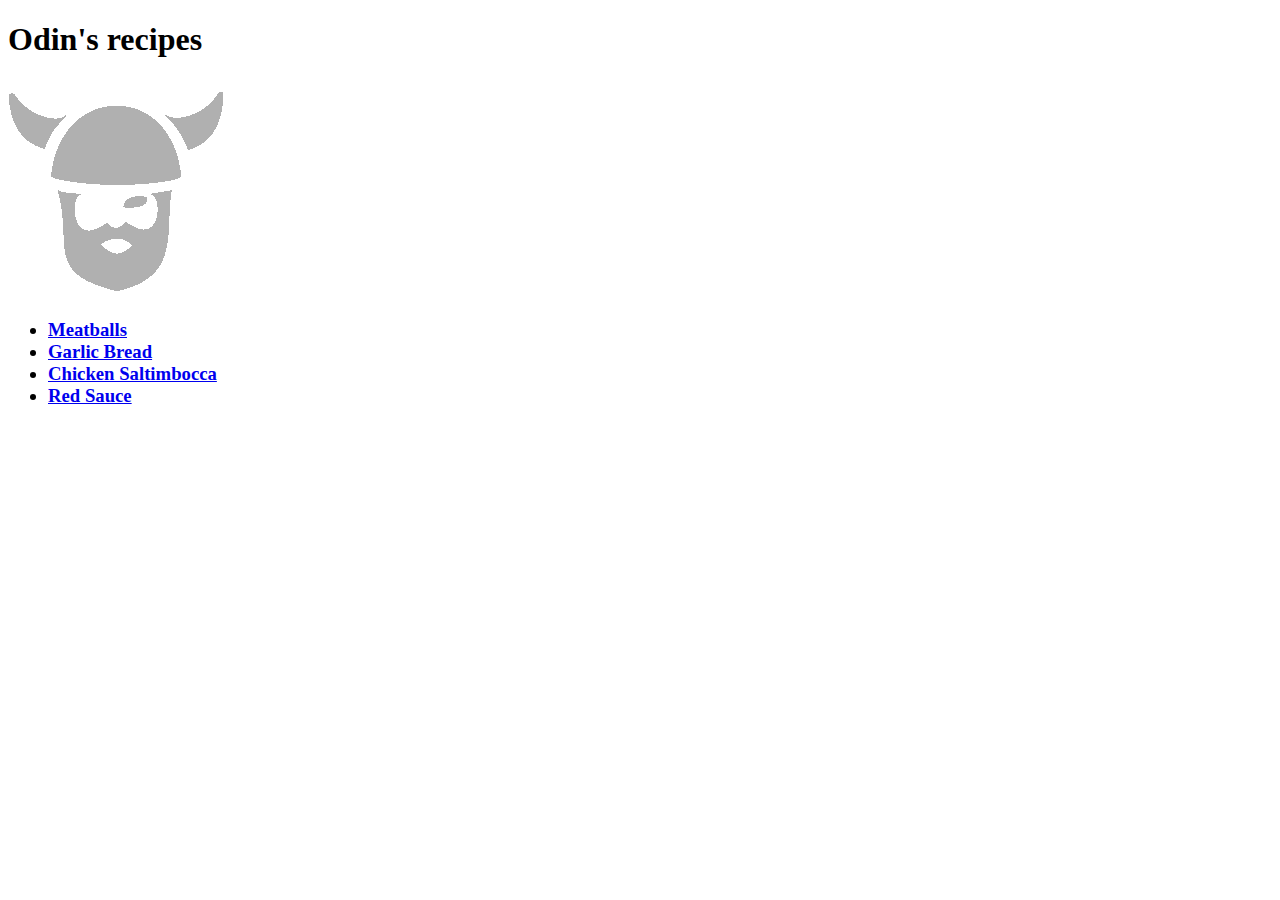
==== index.html @ 2c97cea1 "added some css" ====
<!DOCTYPE html>
<html lang="en">
    <head>
        <title>Oden's Recipes</title>
        <meta charset="UTF-8">
        
        <link ref="stylesheet" href="/recipes/style/style.css">
    
    </head>
    <body>
        <h1>Odin's recipes</h1>
        <img class="image" src="recipes/pics/Oden.png">
        <h3>
            <ul>
                <li><a href="recipes/meatballs.html">Meatballs</a></li>
                
                <li><a href="recipes/garlicbread.html">Garlic Bread</a></li>
            
                <li><a href="recipes/chickensalt.html">Chicken Saltimbocca</a></li>
                <li><a href="recipes/redsauce.html">Red Sauce</a></li>
            </ul>
        
        </h3>
        
    </body>

</html>
---- recipes/style/style.css ----
.image{
    height: auto;
    width: 300px;

}
.large{
     font-size: 28px
     
}
.center{
    text-align: center;
}
.red{
    color: red;
}
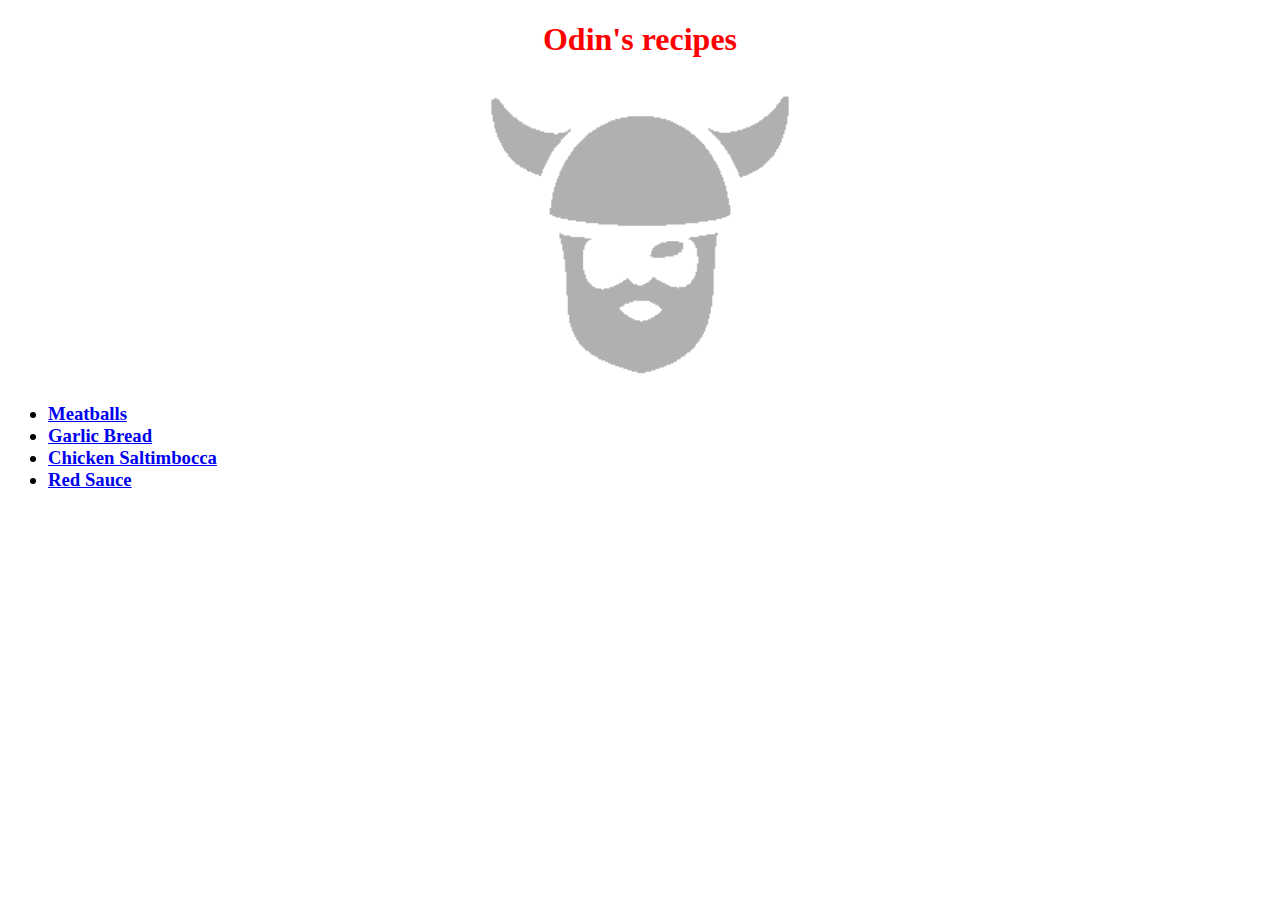
==== commit 8d31ed0f: "added some css style and a return to main manu button" ====
--- a/index.html
+++ b/index.html
@@ -1,15 +1,18 @@
 <!DOCTYPE html>
 <html lang="en">
     <head>
+        
+        <meta charset="UTF-8">
         <title>Oden's Recipes</title>
-        <meta charset="UTF-8">
         
-        <link ref="stylesheet" href="/recipes/style/style.css">
+        <link rel="stylesheet" href="/recipes/css/style.css">
     
     </head>
     <body>
-        <h1>Odin's recipes</h1>
+        <div class="center">
+        <h1 class="red">Odin's recipes</h1>
         <img class="image" src="recipes/pics/Oden.png">
+        </div>
         <h3>
             <ul>
                 <li><a href="recipes/meatballs.html">Meatballs</a></li>
@@ -19,6 +22,7 @@
                 <li><a href="recipes/chickensalt.html">Chicken Saltimbocca</a></li>
                 <li><a href="recipes/redsauce.html">Red Sauce</a></li>
             </ul>
+            
         
         </h3>
         
--- a/recipes/css/style.css
+++ b/recipes/css/style.css
@@ -0,0 +1,19 @@
+.image{
+    height: auto;
+    width: 300px;
+
+}
+.large{
+     font-size: 28px
+     
+}
+.center{
+    text-align: center;
+}
+.red{
+    color: red;
+}
+.main{
+    background-color: rgb(245, 213, 35);
+
+}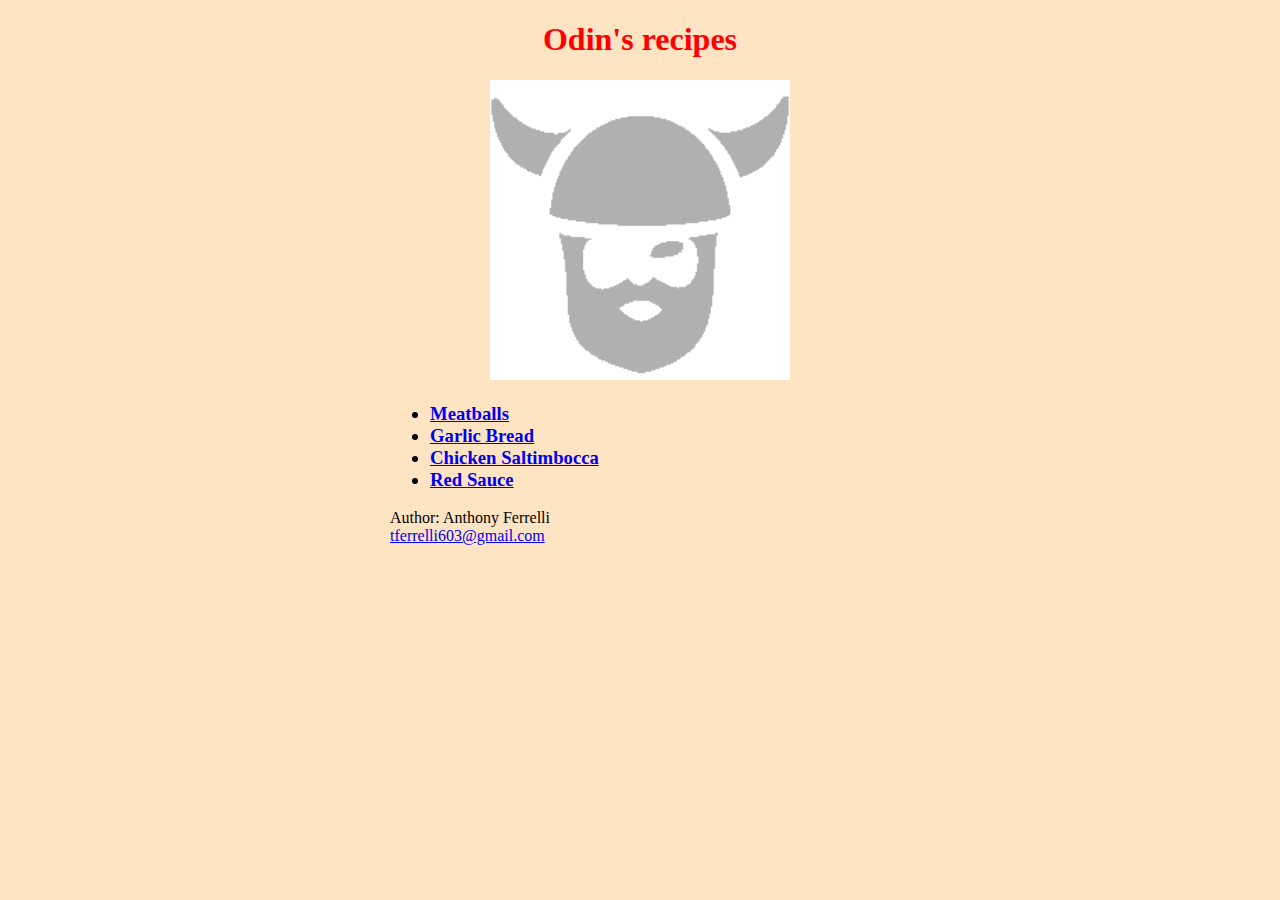
==== commit 3bf17d33: "change" ====
--- a/index.html
+++ b/index.html
@@ -21,11 +21,14 @@
             
                 <li><a href="recipes/chickensalt.html">Chicken Saltimbocca</a></li>
                 <li><a href="recipes/redsauce.html">Red Sauce</a></li>
-            </ul>
+            </ul> 
             
         
         </h3>
-        
+        <footer>
+            <p>Author: Anthony Ferrelli<br>
+            <a href="mailto:tferrelli603@gmail.com">tferrelli603@gmail.com</a></p>
+        </footer>
     </body>
 
 </html>--- a/recipes/css/style.css
+++ b/recipes/css/style.css
@@ -1,3 +1,14 @@
+html {
+    box-sizing: border-box;
+  }
+  *, *:before, *:after {
+    box-sizing: inherit;
+  }
+body {
+    width: 500px;
+    margin: 0 auto;
+    background-color: bisque;
+}
 .image{
     height: auto;
     width: 300px;
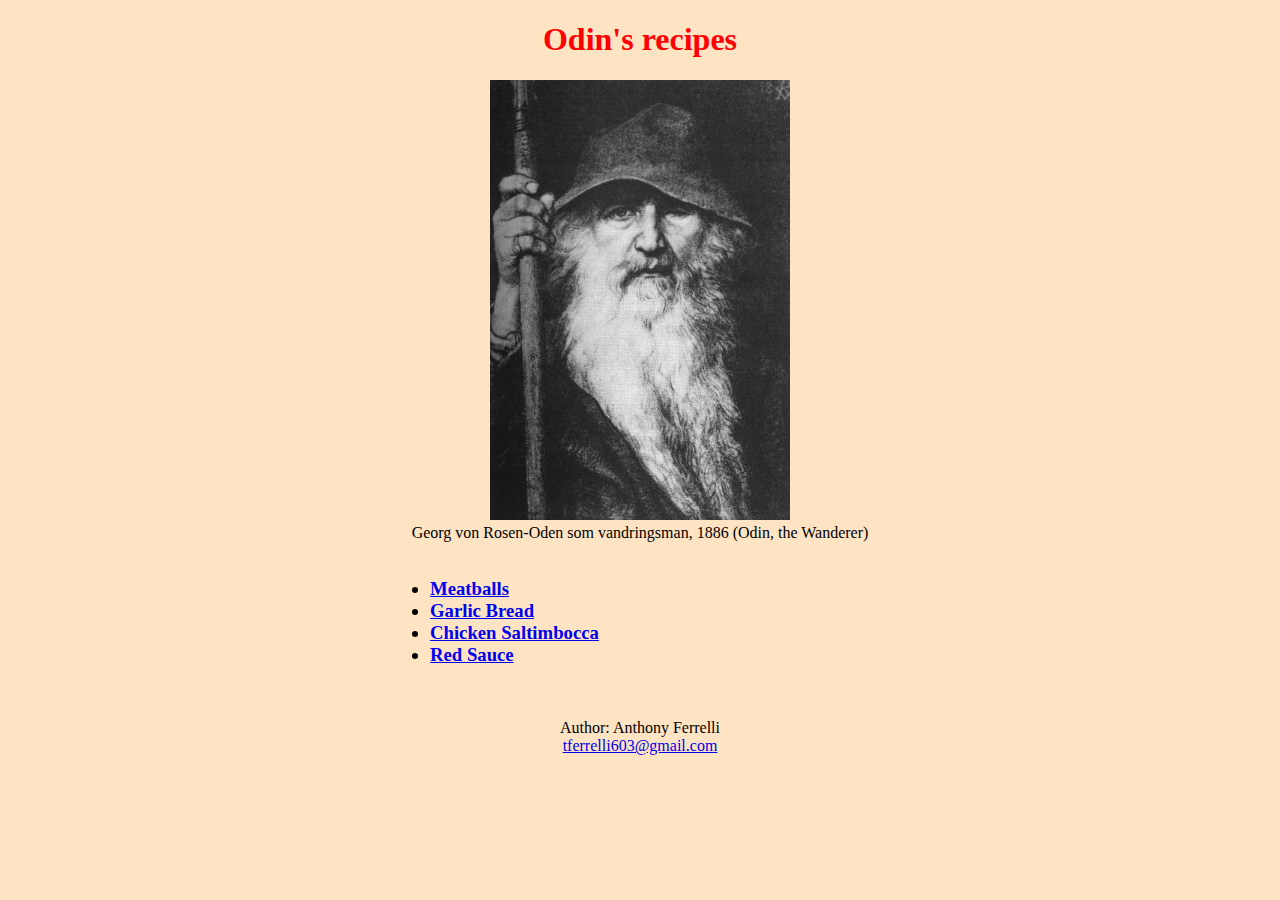
==== commit 1da3ab86: "change pic" ====
--- a/index.html
+++ b/index.html
@@ -4,15 +4,15 @@
         
         <meta charset="UTF-8">
         <title>Oden's Recipes</title>
-        
         <link rel="stylesheet" href="/recipes/css/style.css">
     
     </head>
     <body>
         <div class="center">
         <h1 class="red">Odin's recipes</h1>
-        <img class="image" src="recipes/pics/Oden.png">
+        <img class="image" src="recipes/pics/Georg_von_Rosen_-_Oden_som_vandringsman,_1886_(Odin,_the_Wanderer).jpg"><br>Georg von Rosen-Oden som vandringsman, 1886 (Odin, the Wanderer)
         </div>
+        <br>
         <h3>
             <ul>
                 <li><a href="recipes/meatballs.html">Meatballs</a></li>
@@ -25,7 +25,8 @@
             
         
         </h3>
-        <footer>
+        <br>
+        <footer class="center">
             <p>Author: Anthony Ferrelli<br>
             <a href="mailto:tferrelli603@gmail.com">tferrelli603@gmail.com</a></p>
         </footer>
--- a/recipes/css/style.css
+++ b/recipes/css/style.css
@@ -8,6 +8,7 @@
     width: 500px;
     margin: 0 auto;
     background-color: bisque;
+    
 }
 .image{
     height: auto;
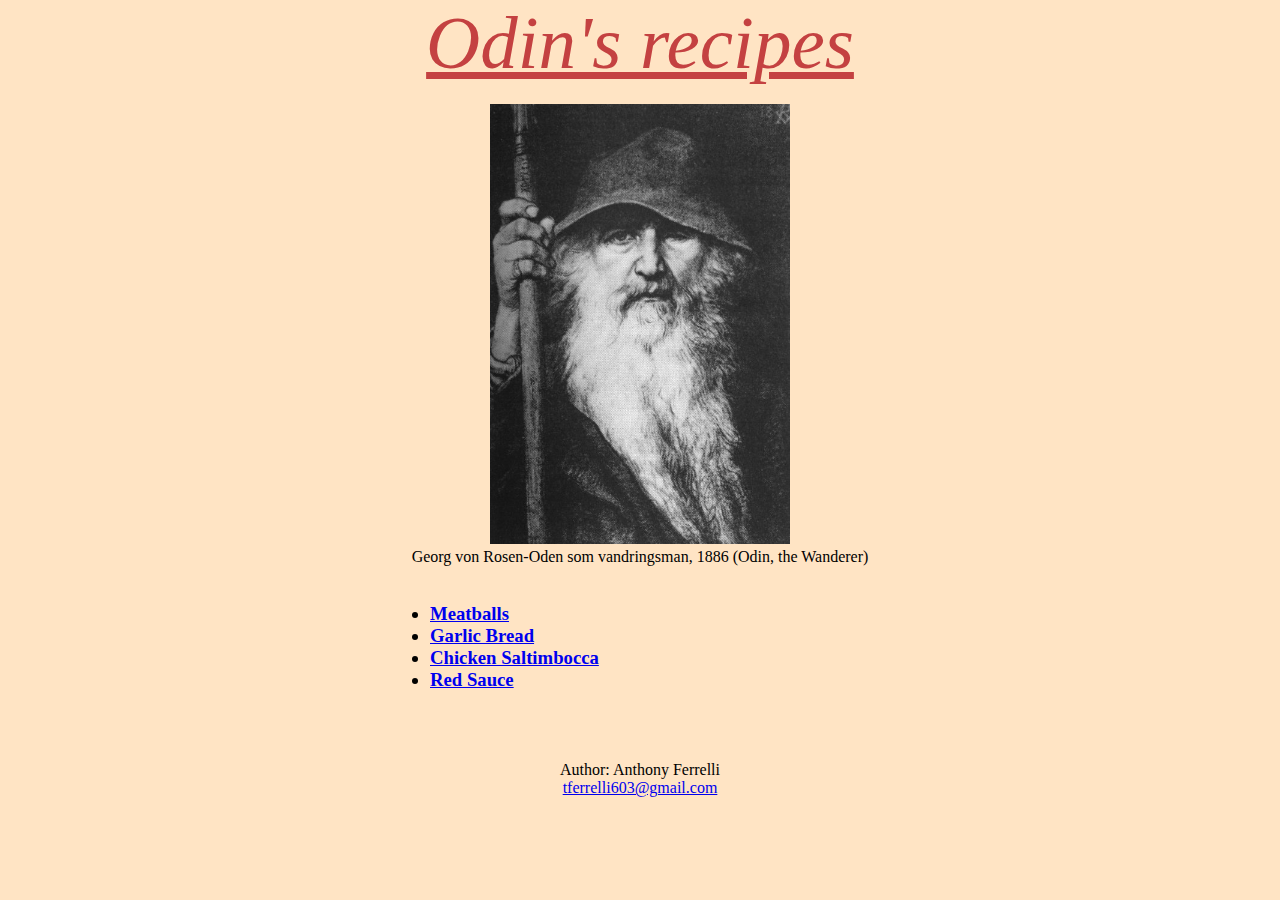
==== commit c704b645: "hmm" ====
--- a/index.html
+++ b/index.html
@@ -9,7 +9,7 @@
     </head>
     <body>
         <div class="center">
-        <h1 class="red">Odin's recipes</h1>
+        <div class="red">Odin's recipes</div><br>
         <img class="image" src="recipes/pics/Georg_von_Rosen_-_Oden_som_vandringsman,_1886_(Odin,_the_Wanderer).jpg"><br>Georg von Rosen-Oden som vandringsman, 1886 (Odin, the Wanderer)
         </div>
         <br>
@@ -26,6 +26,7 @@
         
         </h3>
         <br>
+        <br>
         <footer class="center">
             <p>Author: Anthony Ferrelli<br>
             <a href="mailto:tferrelli603@gmail.com">tferrelli603@gmail.com</a></p>
--- a/recipes/css/style.css
+++ b/recipes/css/style.css
@@ -23,7 +23,10 @@
     text-align: center;
 }
 .red{
-    color: red;
+    color: rgb(196, 65, 65);
+    text-decoration-line: underline;
+    font-size: 75px;
+    font-style: italic ;
 }
 .main{
     background-color: rgb(245, 213, 35);
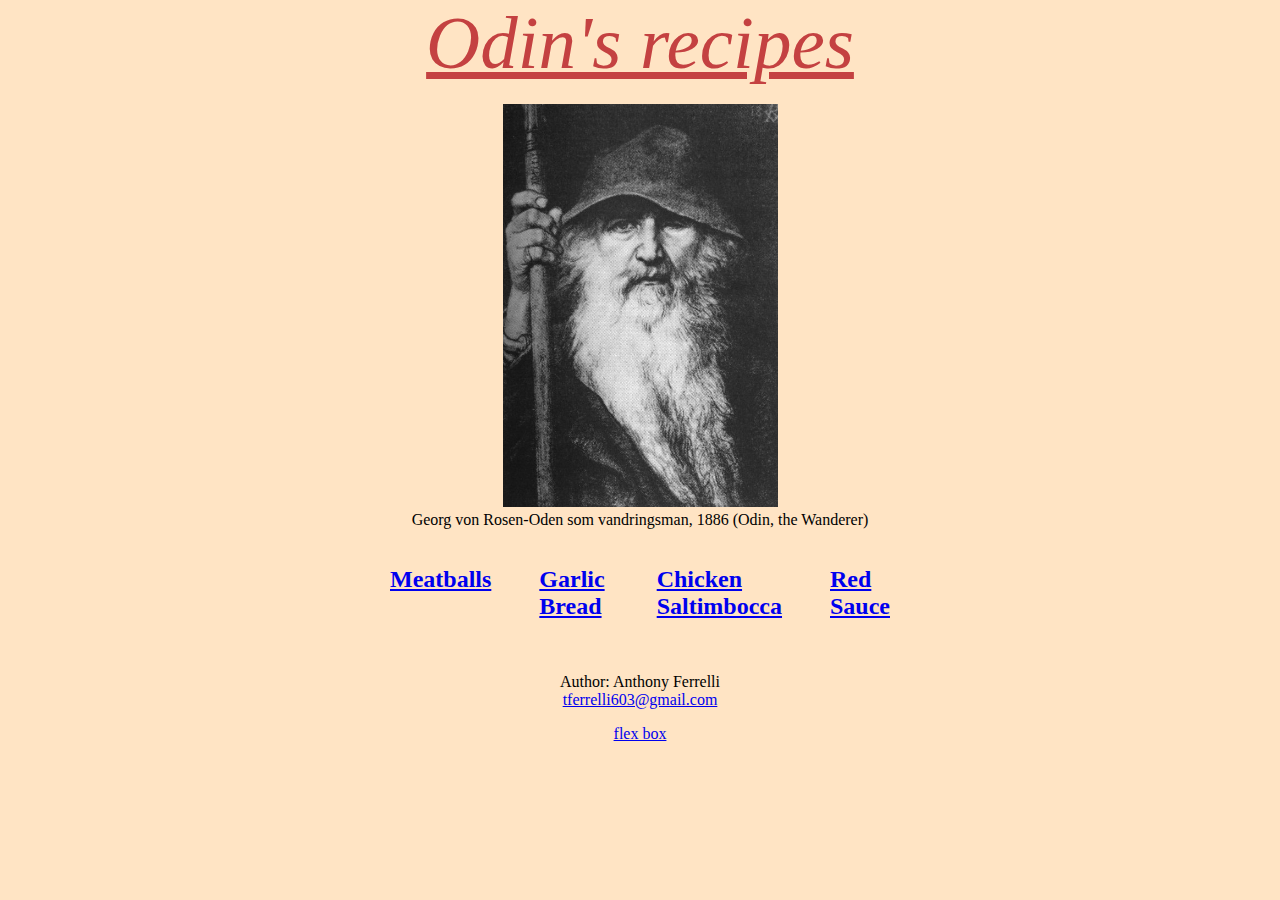
==== commit 89a3b7d8: "add flex folder" ====
--- a/index.html
+++ b/index.html
@@ -14,22 +14,20 @@
         </div>
         <br>
         <h3>
-            <ul>
-                <li><a href="recipes/meatballs.html">Meatballs</a></li>
-                
-                <li><a href="recipes/garlicbread.html">Garlic Bread</a></li>
-            
-                <li><a href="recipes/chickensalt.html">Chicken Saltimbocca</a></li>
-                <li><a href="recipes/redsauce.html">Red Sauce</a></li>
-            </ul> 
+            <div class="align">
+                <div><a href="recipes/meatballs.html">Meatballs</a></div>
+                <div><a href="recipes/garlicbread.html">Garlic Bread</a></div>
+                <div><a href="recipes/chickensalt.html">Chicken Saltimbocca</a></div>
+                <div><a href="recipes/redsauce.html">Red Sauce</a></div>
+            </div> 
             
         
         </h3>
         <br>
-        <br>
         <footer class="center">
             <p>Author: Anthony Ferrelli<br>
             <a href="mailto:tferrelli603@gmail.com">tferrelli603@gmail.com</a></p>
+            <p><a href="recipes/flexbox.html">flex box</a></p>
         </footer>
     </body>
 
--- a/recipes/css/style.css
+++ b/recipes/css/style.css
@@ -8,11 +8,21 @@
     width: 500px;
     margin: 0 auto;
     background-color: bisque;
+}
+.align {
+    display: flex;
+    gap: 2em;
+    flex: 1;
+    font-size: x-large;
+} 
+
+.flexbox {
+    display: flex;
+}
     
-}
 .image{
     height: auto;
-    width: 300px;
+    width: 275px;
 
 }
 .large{
@@ -31,4 +41,4 @@
 .main{
     background-color: rgb(245, 213, 35);
 
-}+}
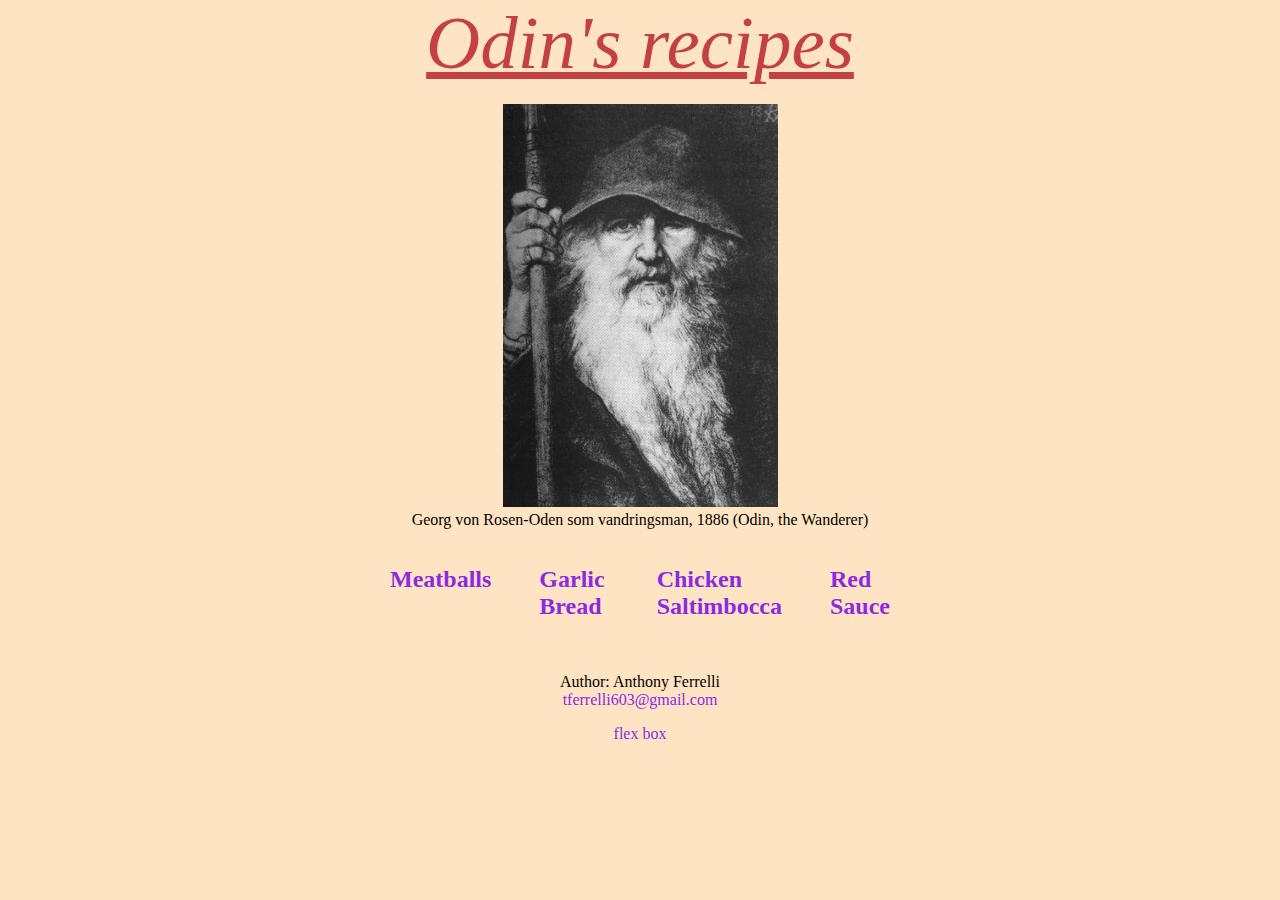
==== commit 35fc8bc2: "fix" ====
--- a/index.html
+++ b/index.html
@@ -4,7 +4,7 @@
         
         <meta charset="UTF-8">
         <title>Oden's Recipes</title>
-        <link rel="stylesheet" href="/recipes/css/style.css">
+        <link rel="stylesheet" href="recipes/css/style.css">
     
     </head>
     <body>
--- a/recipes/css/style.css
+++ b/recipes/css/style.css
@@ -8,6 +8,13 @@
     width: 500px;
     margin: 0 auto;
     background-color: bisque;
+}
+a {
+    text-decoration: none;
+    color: blueviolet;
+}
+a:hover {
+    color: rgb(241, 3, 3);
 }
 .align {
     display: flex;
